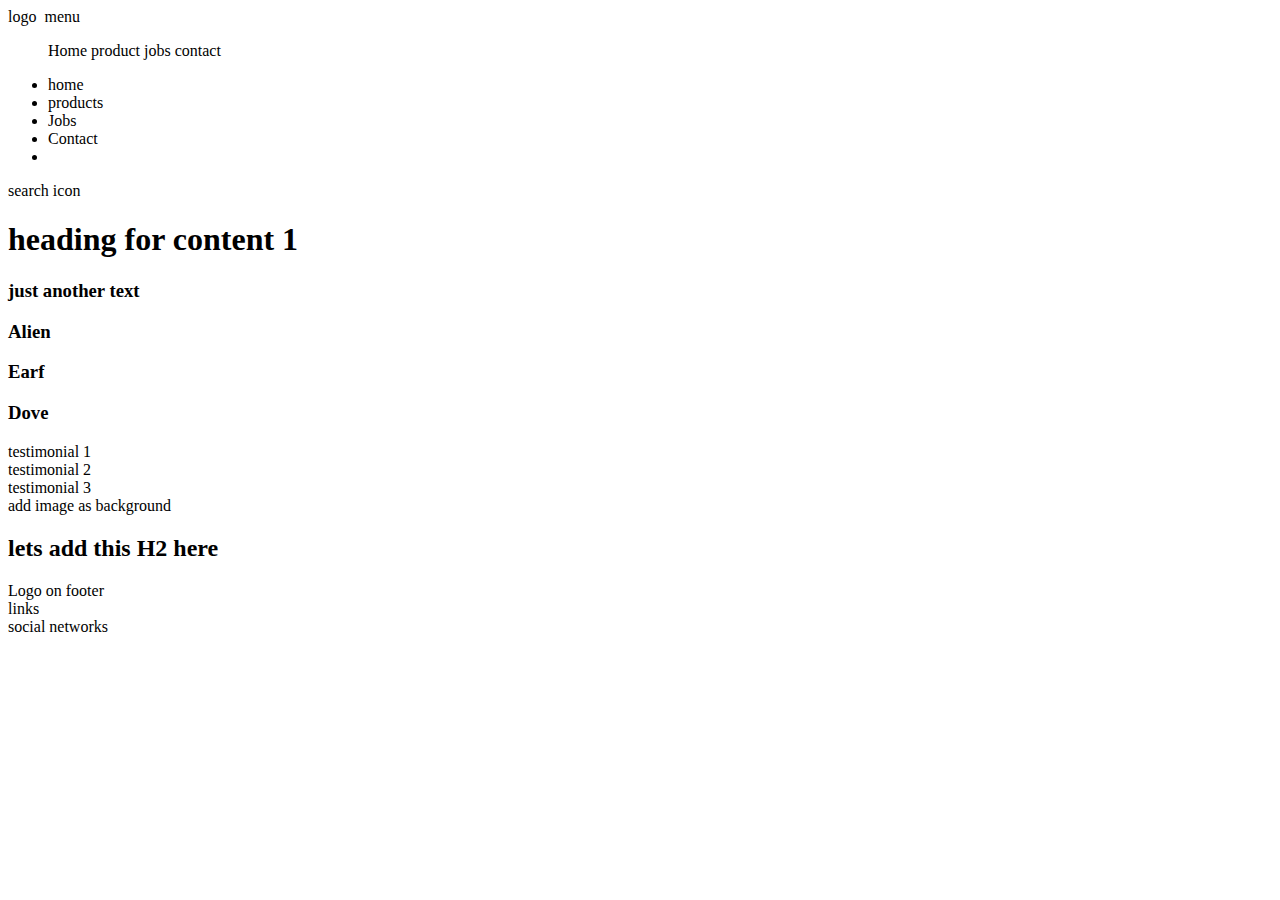
==== index.html @ be1c604c "monday class ? dab" ====
<!DOCTYPE html>
<html lang="en">
<head>
    <meta charset="UTF-8">
    <meta name="viewport" content="width=device-width, initial-scale=1.0">
    <meta http-equiv="X-UA-Compatible" content="ie=edge">
    <title>Ironhack Index - Welcome</title>
    <script src="https://kit.fontawesome.com/bff7ea3e36.js" crossorigin="anonymous"></script>
    <link href="https://fonts.googleapis.com/css?family=Baloo+2&display=swap" rel="stylesheet">
    <link rel="stylesheet" type="text/css" href="css/style.css">
</head>

<body>
    <!-- header // start -->

    <header class="bgcolorsection6">
        logo
        <img src="logofile.jpg" alt="">
        menu
        <menu>
            <menuitem>Home</menuitem>
            <menuitem>product</menuitem>
            <menuitem>jobs</menuitem>
            <menuitem>contact</menuitem>
        </menu>

        <ul>
            <li>home</li>
            <li>products</li>
            <li>Jobs</li>
            <li>Contact</li>
            <li><i class="fas fa-search fa-2x"></i></li>
        </ul>

        search icon



    </header>
    <!-- header // end -->

    <!-- hero // start -->
    <section class="bgcolorsection5">
        <h1>heading for content 1</h1>
        <h3> just another text</h3>
    <!-- hero // end -->
    <!-- features // start -->
    <section class="bgcolorsection1">  
        <div>
            <i class="fas fa-peace fa-5x"></i>
            <h3>Alien</h3>
        </div>
        <div>
            <i class="fas fa-globe-americas fa-5x"></i>
            <h3>Earf </h3>
        </div>
        <div>
            <i class="fas fa-dove fa-5x"></i>
            <h3>Dove</h3>
        </div>
    </section>

    <!-- testimonials // start -->
    <section class="bgcolorsection2">
        <div>testimonial 1</div>
        <div>testimonial 2</div>
        <div>testimonial 3</div>
    </section>
    <!-- testimonials // end -->
    <!-- get a quote// start -->
    <section class="bgcolorsection3">
        add image as background
        <h2>lets add this H2 here </h2>
    </section>
    <!-- get a quote // end -->



    <footer class="bgcolorsection4">
        <div>Logo on footer</div>
        <div>links</div>
        <div>social networks</div>
    </footer>
</body>
</html>
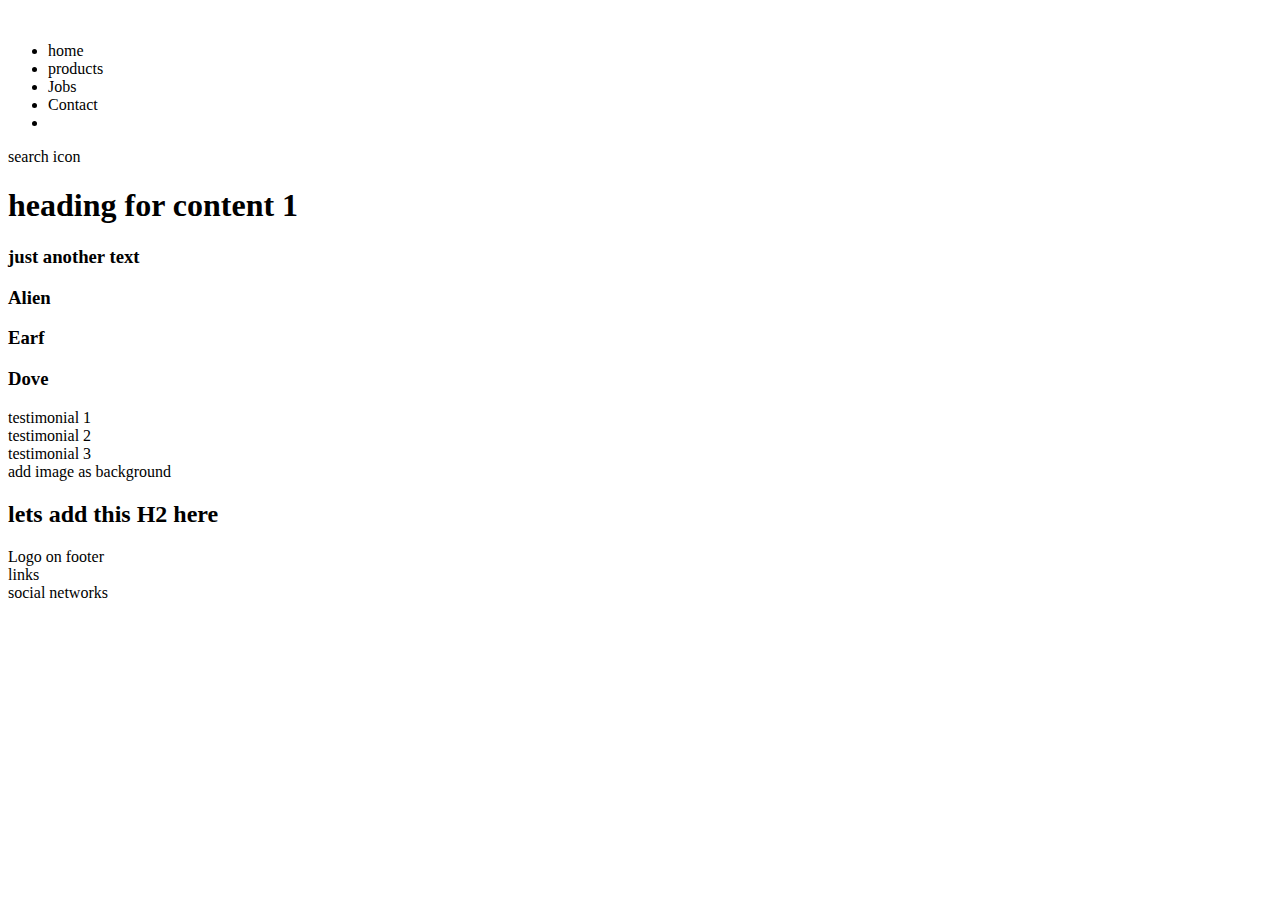
==== commit 839f6057: "asdasd" ====
--- a/index.html
+++ b/index.html
@@ -5,8 +5,13 @@
     <meta name="viewport" content="width=device-width, initial-scale=1.0">
     <meta http-equiv="X-UA-Compatible" content="ie=edge">
     <title>Ironhack Index - Welcome</title>
+    
+    <!-- icons & fonts -->
     <script src="https://kit.fontawesome.com/bff7ea3e36.js" crossorigin="anonymous"></script>
     <link href="https://fonts.googleapis.com/css?family=Baloo+2&display=swap" rel="stylesheet">
+    
+    <!-- css  -->
+    <link href="https://necolas.github.io/normalize.css/8.0.1/normalize.css" rel="stylesheet"/>
     <link rel="stylesheet" type="text/css" href="css/style.css">
 </head>
 
@@ -14,24 +19,19 @@
     <!-- header // start -->
 
     <header class="bgcolorsection6">
-        logo
-        <img src="logofile.jpg" alt="">
-        menu
-        <menu>
-            <menuitem>Home</menuitem>
-            <menuitem>product</menuitem>
-            <menuitem>jobs</menuitem>
-            <menuitem>contact</menuitem>
-        </menu>
-
-        <ul>
-            <li>home</li>
-            <li>products</li>
-            <li>Jobs</li>
-            <li>Contact</li>
-            <li><i class="fas fa-search fa-2x"></i></li>
-        </ul>
-
+        <div> <!-- col 1 -->
+            <img src="https://www.ironhack.com/assets/icons/ironhack_logos/logo.svg" alt="">
+        </div>
+        <div> <!-- col 2 -->
+            <ul>
+                <li>home</li>
+                <li>products</li>
+                <li>Jobs</li>
+                <li>Contact</li>
+                <li><i class="fas fa-search fa-2x"></i></li>
+            </ul>
+        </div>
+        
         search icon
 
 
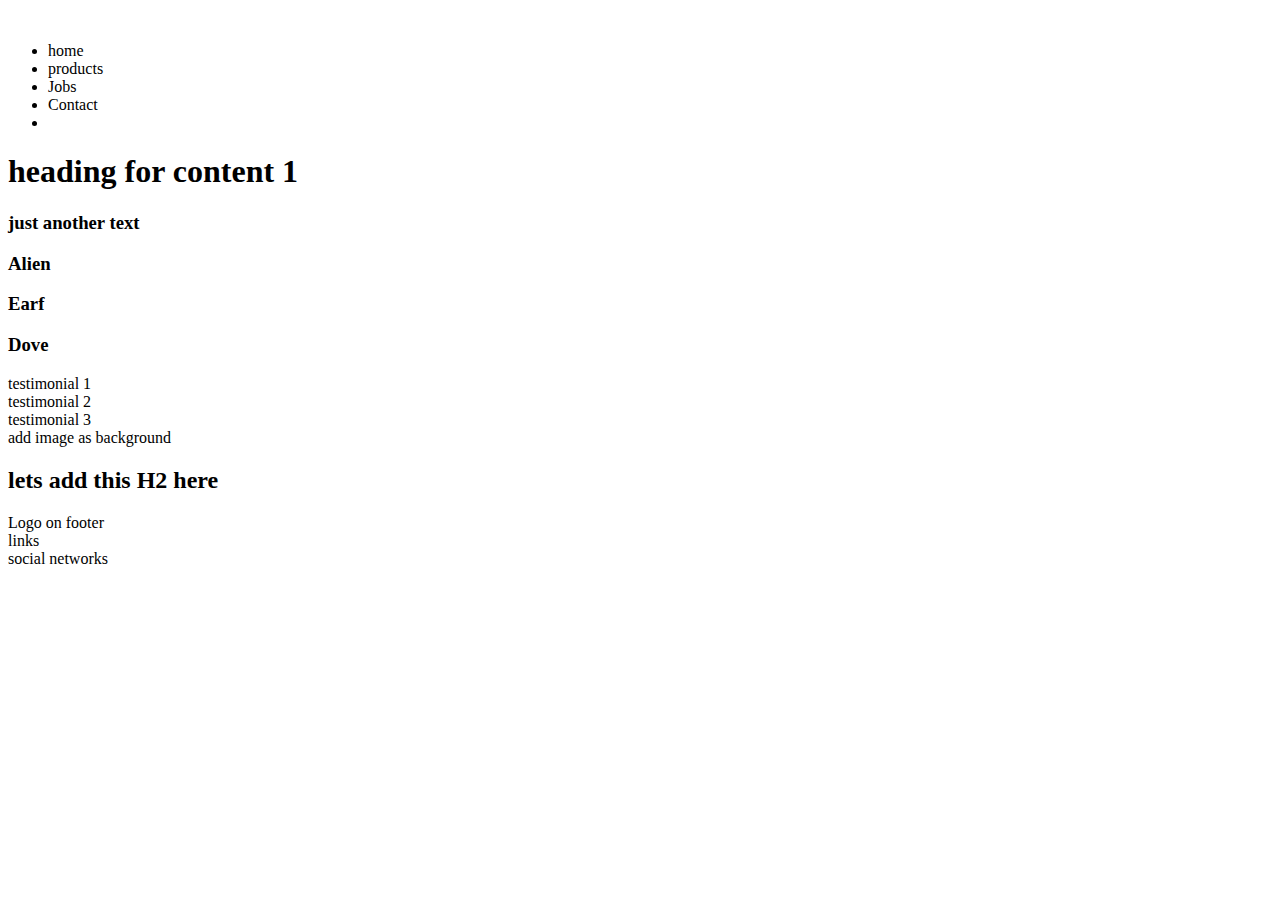
==== commit 80ccc09b: "gloop" ====
--- a/index.html
+++ b/index.html
@@ -18,7 +18,7 @@
 <body>
     <!-- header // start -->
 
-    <header class="bgcolorsection6">
+    <header class="row">
         <div> <!-- col 1 -->
             <img src="https://www.ironhack.com/assets/icons/ironhack_logos/logo.svg" alt="">
         </div>
@@ -31,21 +31,18 @@
                 <li><i class="fas fa-search fa-2x"></i></li>
             </ul>
         </div>
-        
-        search icon
-
-
-
     </header>
     <!-- header // end -->
 
     <!-- hero // start -->
-    <section class="bgcolorsection5">
+    <section class="bgcolorsection5" id="featuresSection">
         <h1>heading for content 1</h1>
         <h3> just another text</h3>
+    </section>
     <!-- hero // end -->
+
     <!-- features // start -->
-    <section class="bgcolorsection1">  
+    <section class="bgcolorsection1" id="featuresSection">  
         <div>
             <i class="fas fa-peace fa-5x"></i>
             <h3>Alien</h3>
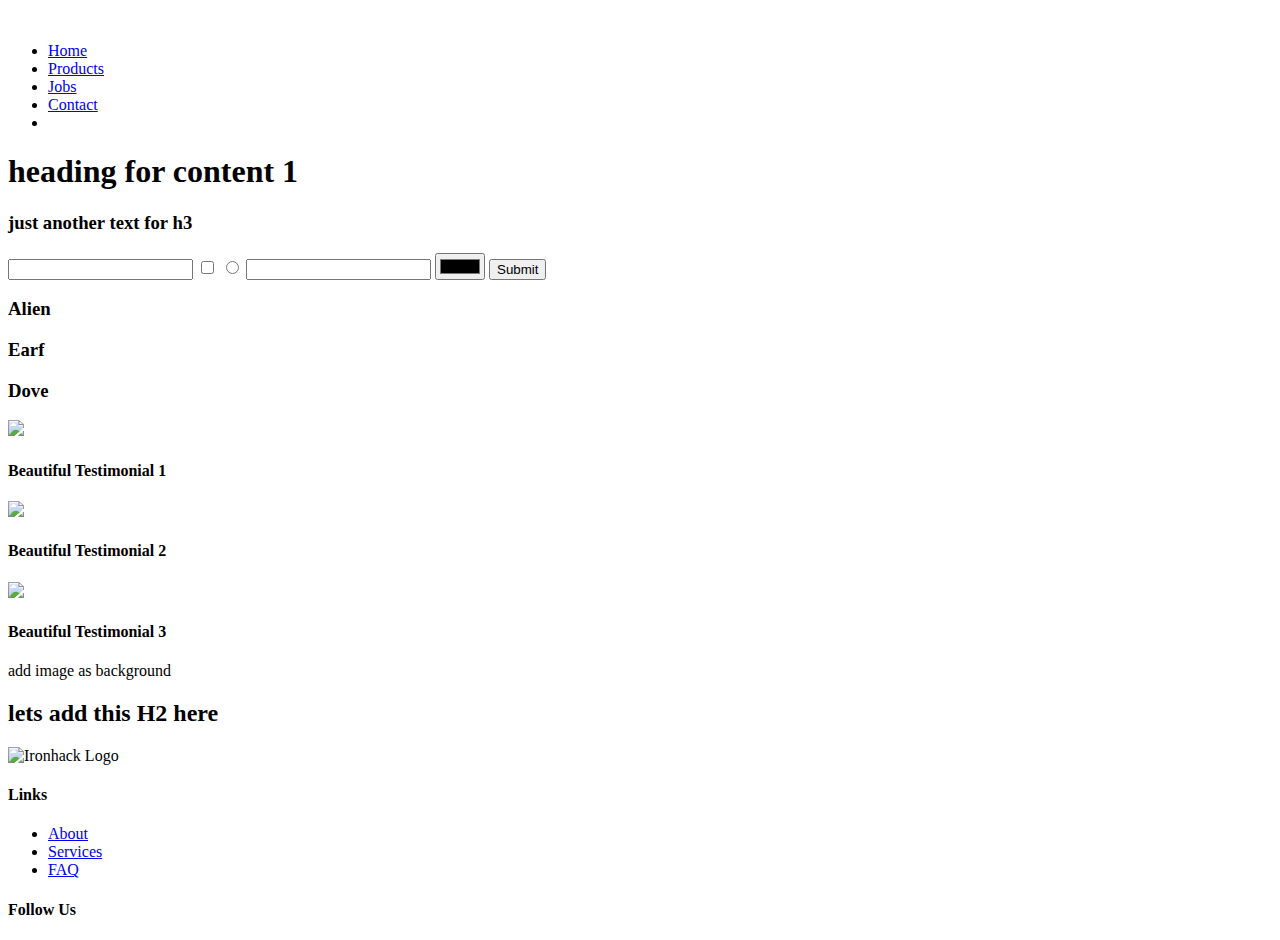
==== commit 5e3af274: "iopui" ====
--- a/index.html
+++ b/index.html
@@ -24,11 +24,11 @@
         </div>
         <div> <!-- col 2 -->
             <ul>
-                <li>home</li>
-                <li>products</li>
-                <li>Jobs</li>
-                <li>Contact</li>
-                <li><i class="fas fa-search fa-2x"></i></li>
+                <li><a href="index.html">Home</a></li>
+                <li><a href="products.html">Products</a></li>
+                <li><a href="jobs.html">Jobs</a></li>
+                <li><a href="contact.html">Contact</a></li>
+                <li><i class="fab fa-searchengin fa-2x"></i></li>
             </ul>
         </div>
     </header>
@@ -37,7 +37,14 @@
     <!-- hero // start -->
     <section class="bgcolorsection5" id="featuresSection">
         <h1>heading for content 1</h1>
-        <h3> just another text</h3>
+        <h3>just another text for h3</h3>
+        <input type="email">
+        <input type="checkbox">
+        <input type="radio">
+        <input type="tel">
+        <input type="color">
+        <input type="submit">
+
     </section>
     <!-- hero // end -->
 
@@ -56,14 +63,25 @@
             <h3>Dove</h3>
         </div>
     </section>
+<!-- features end -->
 
     <!-- testimonials // start -->
     <section class="bgcolorsection2">
-        <div>testimonial 1</div>
-        <div>testimonial 2</div>
-        <div>testimonial 3</div>
+        <div id="testimonialSection">
+            <img src="https://www.ironhack.com/assets/icons/ironhack_logos/logo.svg">
+            <h4>Beautiful Testimonial 1</h4>
+        </div>
+        <div id="testimonialSection">
+            <img src="https://www.ironhack.com/assets/icons/ironhack_logos/logo.svg">
+            <h4>Beautiful Testimonial 2</h4>
+        </div>
+        <div id="testimonialSection">
+            <img src="https://www.ironhack.com/assets/icons/ironhack_logos/logo.svg">
+            <h4>Beautiful Testimonial 3</h4>
+        </div>
     </section>
     <!-- testimonials // end -->
+
     <!-- get a quote// start -->
     <section class="bgcolorsection3">
         add image as background
@@ -74,9 +92,26 @@
 
 
     <footer class="bgcolorsection4">
-        <div>Logo on footer</div>
-        <div>links</div>
-        <div>social networks</div>
+        <div>
+            <img src="https://www.ironhack.com/assets/icons/ironhack_logos/logo.svg" alt="Ironhack Logo" width="30px">
+        </div>
+        <div>
+            <h4>Links</h4>
+            <ul>
+                <li class="footer-menu"><a href="about.html">About</a></li>
+                <li class="footer-menu"><a href="services.html">Services</a></li>
+                <li class="footer-menu"><a href="faq.html">FAQ</a></li>
+            </ul>
+        </div>
+        <div>
+            <h4>Follow Us</h4>
+            <a href="https://facebook.com" target="_blank"><i class="fab fa-facebook fa-2x"></i></a>
+            <a href="https://twitter.com" target="_blank"><i class="fab fa-twitter fa-2x"></i></a>
+            <a href="https://instagram.com/junojo" target="_blank"><i class="fab fa-instagram fa-2x"></i></a>
+
+
+        </div>
     </footer>
+
 </body>
 </html>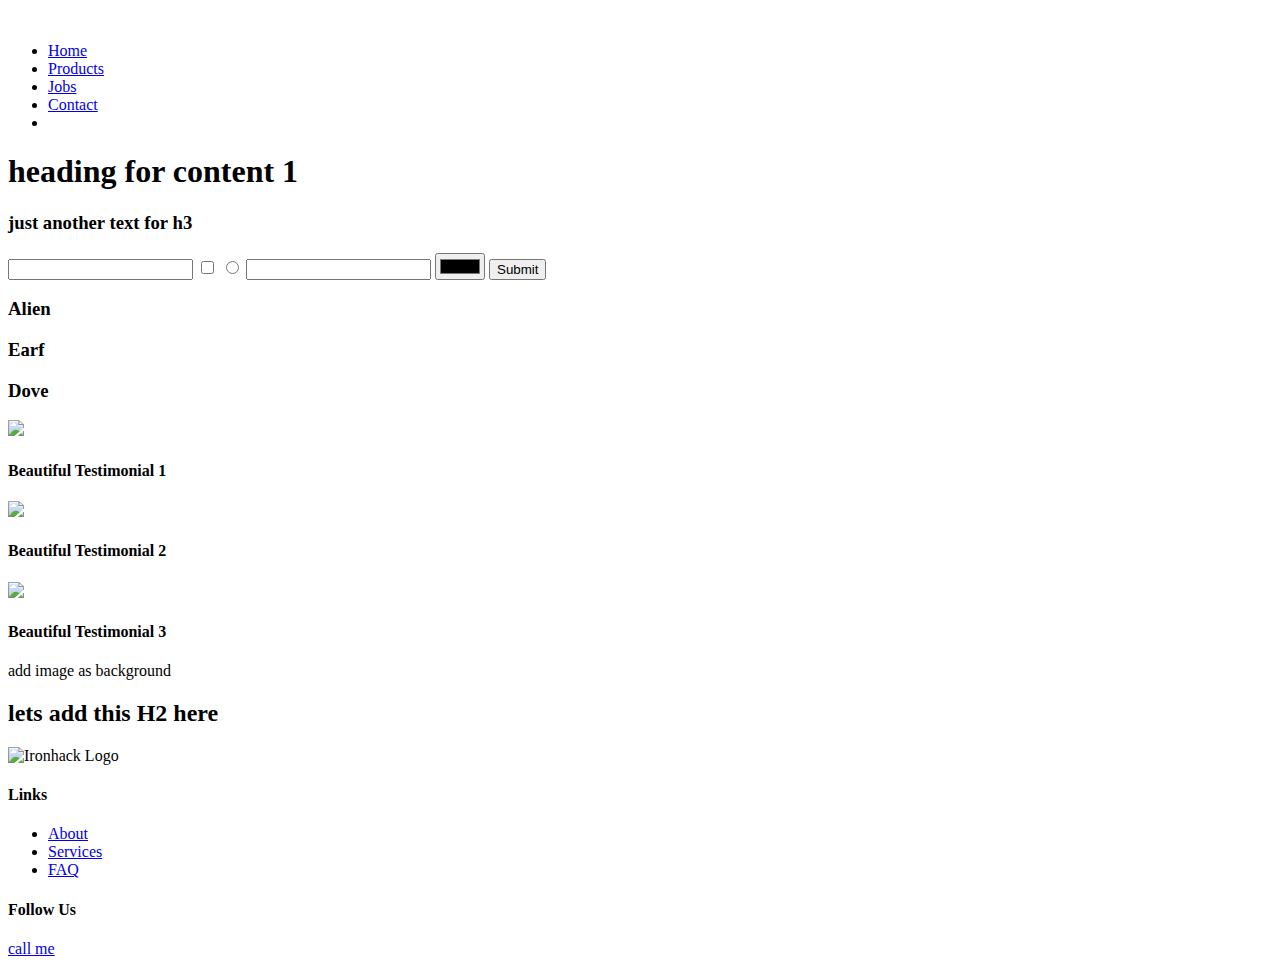
==== commit 56d6e1be: "hghghghg" ====
--- a/index.html
+++ b/index.html
@@ -50,15 +50,15 @@
 
     <!-- features // start -->
     <section class="bgcolorsection1" id="featuresSection">  
-        <div>
+        <div class="centersection col">
             <i class="fas fa-peace fa-5x"></i>
-            <h3>Alien</h3>
+            <h3>Alien </h3>
         </div>
-        <div>
+        <div class="centersection col">
             <i class="fas fa-globe-americas fa-5x"></i>
             <h3>Earf </h3>
         </div>
-        <div>
+        <div class="centersection col">
             <i class="fas fa-dove fa-5x"></i>
             <h3>Dove</h3>
         </div>
@@ -89,11 +89,10 @@
     </section>
     <!-- get a quote // end -->
 
-
-
-    <footer class="bgcolorsection4">
+    <footer class="row">
         <div>
             <img src="https://www.ironhack.com/assets/icons/ironhack_logos/logo.svg" alt="Ironhack Logo" width="30px">
+        
         </div>
         <div>
             <h4>Links</h4>
@@ -108,7 +107,7 @@
             <a href="https://facebook.com" target="_blank"><i class="fab fa-facebook fa-2x"></i></a>
             <a href="https://twitter.com" target="_blank"><i class="fab fa-twitter fa-2x"></i></a>
             <a href="https://instagram.com/junojo" target="_blank"><i class="fab fa-instagram fa-2x"></i></a>
-
+<a href="tel:+9548571658">call me</a>
 
         </div>
     </footer>
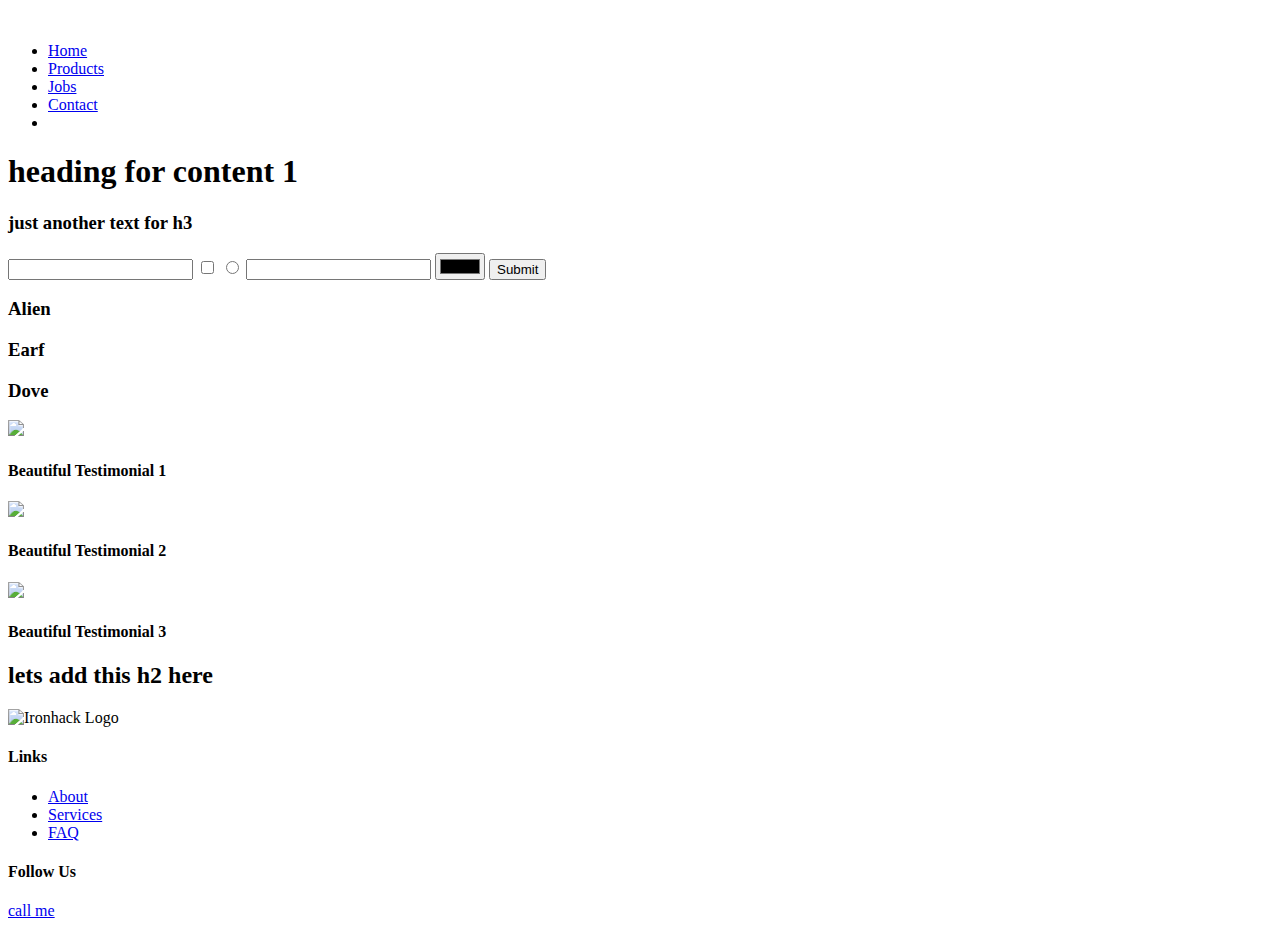
==== commit cc9c57b1: "lololo" ====
--- a/index.html
+++ b/index.html
@@ -50,23 +50,23 @@
 
     <!-- features // start -->
     <section class="bgcolorsection1" id="featuresSection">  
-        <div class="centersection col">
+        <div class="centersection col-4">
             <i class="fas fa-peace fa-5x"></i>
             <h3>Alien </h3>
         </div>
-        <div class="centersection col">
+        <div class="centersection col-4">
             <i class="fas fa-globe-americas fa-5x"></i>
             <h3>Earf </h3>
         </div>
-        <div class="centersection col">
+        <div class="centersection col-4">
             <i class="fas fa-dove fa-5x"></i>
             <h3>Dove</h3>
         </div>
     </section>
-<!-- features end -->
+<!-- features // end -->
 
     <!-- testimonials // start -->
-    <section class="bgcolorsection2">
+    <section class="row bgcolorsection2">
         <div id="testimonialSection">
             <img src="https://www.ironhack.com/assets/icons/ironhack_logos/logo.svg">
             <h4>Beautiful Testimonial 1</h4>
@@ -84,17 +84,16 @@
 
     <!-- get a quote// start -->
     <section class="bgcolorsection3">
-        add image as background
-        <h2>lets add this H2 here </h2>
     </section>
+    <h2>lets add this h2 here</h2>
     <!-- get a quote // end -->
 
     <footer class="row">
-        <div>
+        <div class="col-2">
             <img src="https://www.ironhack.com/assets/icons/ironhack_logos/logo.svg" alt="Ironhack Logo" width="30px">
         
         </div>
-        <div>
+        <div class="col-4">
             <h4>Links</h4>
             <ul>
                 <li class="footer-menu"><a href="about.html">About</a></li>
@@ -102,7 +101,7 @@
                 <li class="footer-menu"><a href="faq.html">FAQ</a></li>
             </ul>
         </div>
-        <div>
+        <div class="col-4">
             <h4>Follow Us</h4>
             <a href="https://facebook.com" target="_blank"><i class="fab fa-facebook fa-2x"></i></a>
             <a href="https://twitter.com" target="_blank"><i class="fab fa-twitter fa-2x"></i></a>
